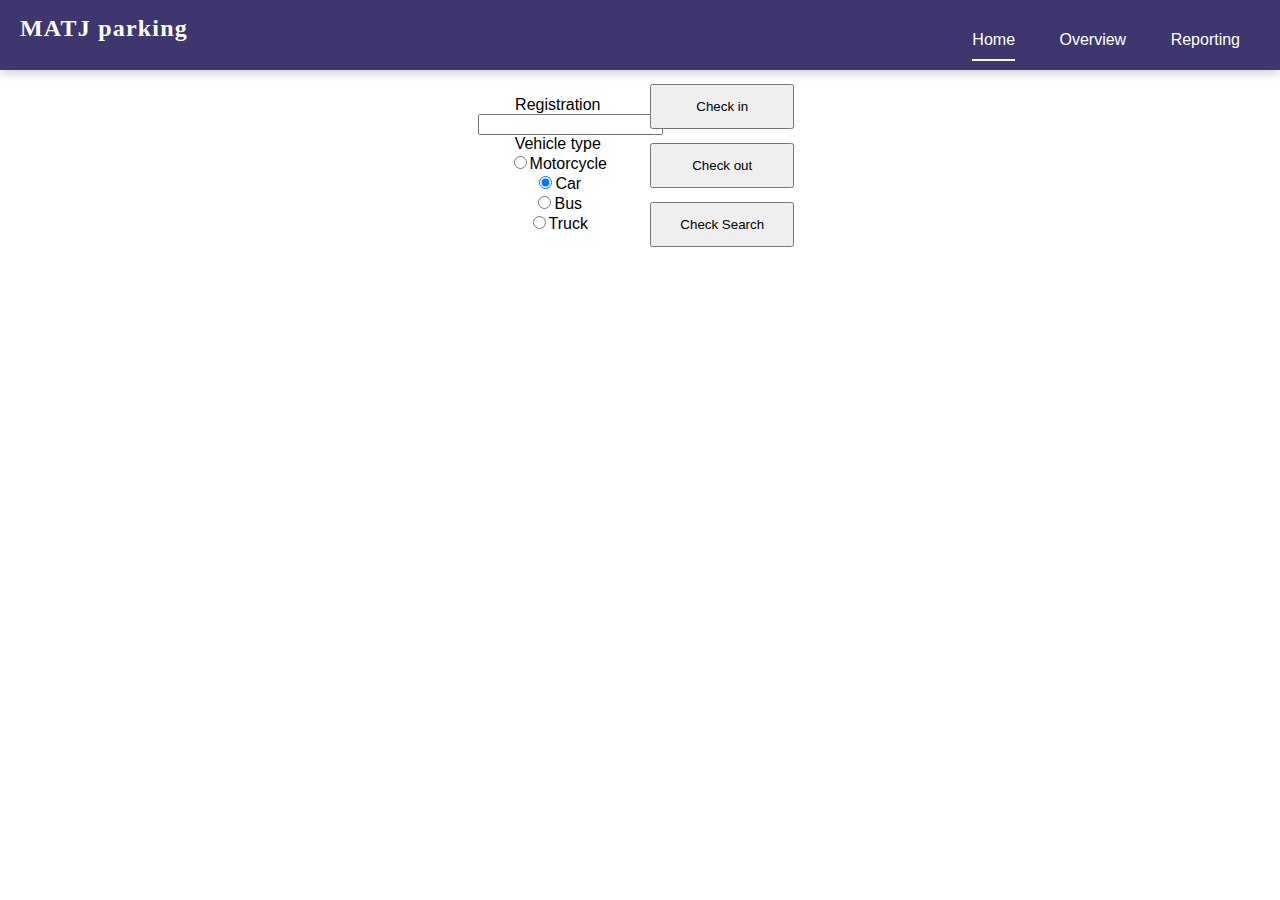
==== Website/index.html @ 14086c7f "moved index.html to directory website" ====
﻿<!DOCTYPE html>
<html lang="en">
<head>
    <meta charset="utf-8">
    <meta http-equiv="X-UA-Compatible" content="IE=edge">
    <meta name="viewport" content="width=device-width, initial-scale=1">
    <title>MATJ parking :: 2017</title>
    <link href="./matjparking.css" rel="stylesheet">
</head>
<body>
    <div id="js-menu" class="header">
        <section class="container">
            <span id="logo">MATJ parking</span>
            <div class="menu-wrapper">
                <nav class="menu">
                    <ul>
                        <li class="menu-item"><a class="link link--active" href="#">Home</a></li>
                        <li class="menu-item"><a class="link" href="#">Overview</a></li>
                        <li class="menu-item"><a class="link" href="#">Reporting</a></li>
                    </ul>
                </nav>
            </div>
            <div class="clear"></div>
        </section>
        <section>
            <div class="body">
                <form action="./index.html">
                    <div class="homeInput">
                        <p>
                            Registration<br />
                            <input type="text" value="" />
                        </p>
                        <p>
                            Vehicle type<br />
                            <input type="radio" name="vehicleType" value="Motorcycle">Motorcycle<br />
                            <input type="radio" name="vehicleType" value="Car" checked>Car<br />
                            <input type="radio" name="vehicleType" value="Bus">Bus<br />
                            <input type="radio" name="vehicleType" value="Truck">Truck<br />
                        </p>
                    </div>
                    <div class="pageButtons">
                        <input type="button" value="Check in" onclick="alert(Vehicle checked in.)" />
                        <input type="button" value="Check out" onclick="alert(Vehicle checked out.)" />
                        <input type="button" value="Check Search" onclick="alert(Vehicle found)" />
                    </div>
                </form>
            </div>
        </section>
    </div>
</body>
</html>
---- Website/matjparking.css ----
﻿body {
  margin: 0;
  padding: 0;
  font-family: sans-serif;
  font-size: 1em;
  text-align: justify; }

h1 {
  font-family: serif;
  letter-spacing: -1.5px;
  font-size: 2.5em;
  margin: 10px 0 20px 0;
  padding-bottom: 10px;
  border-bottom: 2px solid #593C1F;
  color: #593C1F; }

p {
  padding: 0;
  margin: 0; }

a {
  text-decoration: none;
  color: #111111; }
  a:hover {
    text-decoration: none; }

.header {
  width: 100%;
  background-color: rgba(25, 15, 82, 0.84);
  padding: 5px 0;
  text-align: center;
  height: 60px;
  box-shadow: 0 3px 10px rgba(0, 0, 0, 0.2);
  margin-bottom: 10px; }

#logo {
  display: block;
  float: left;
  font-family: Georgia;
  font-weight: bold;
  color: #FFFFFF;
  font-size: 1.5em;
  letter-spacing: 0.05em;
  margin-top: 10px;
  padding-left: 20px;}

.menu-wrapper {
  float: right; }

.clear {
  clear: both; }

nav {
  text-align: center;
  margin: 5px 0;
  padding-right: 20px;}

.menu-item {
  display: inline-block;
  list-style: none;
  padding: 0 20px; }

.link {
  color: #FFFFFF;
  display: inline-block;
  padding: 10px 0; }
  .link:hover {
    border-bottom: solid 2px #FFFFFF; }
  .link--active {
    border-bottom: solid 2px #FFFFFF; }

    /*Midea */
body
{
}
.pageButtons
{
    width:10em;
    display:inline-block;
}
.homeInput
{
    width:10em;
    display:inline-block;
}
.pageButtons input
{
    width:90%;
    padding:1em;
    margin:0.5em;
}
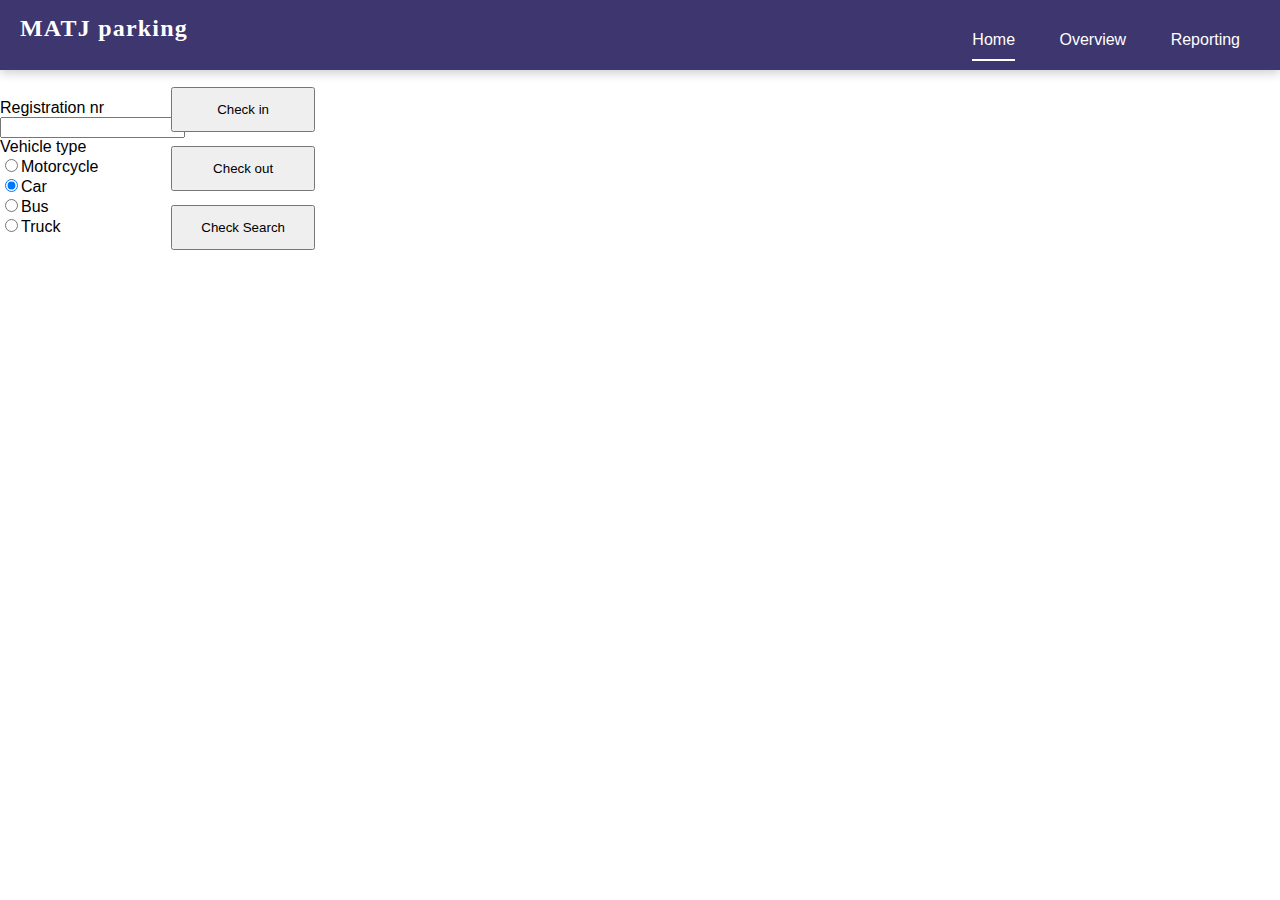
==== commit ed4058aa: "moved .body div outside of the menu" ====
--- a/Website/index.html
+++ b/Website/index.html
@@ -8,7 +8,7 @@
     <link href="./matjparking.css" rel="stylesheet">
 </head>
 <body>
-    <div id="js-menu" class="header">
+    <div  class="header">
         <section class="container">
             <span id="logo">MATJ parking</span>
             <div class="menu-wrapper">
@@ -22,30 +22,28 @@
             </div>
             <div class="clear"></div>
         </section>
-        <section>
-            <div class="body">
-                <form action="./index.html">
-                    <div class="homeInput">
-                        <p>
-                            Registration<br />
-                            <input type="text" value="" />
-                        </p>
-                        <p>
-                            Vehicle type<br />
-                            <input type="radio" name="vehicleType" value="Motorcycle">Motorcycle<br />
-                            <input type="radio" name="vehicleType" value="Car" checked>Car<br />
-                            <input type="radio" name="vehicleType" value="Bus">Bus<br />
-                            <input type="radio" name="vehicleType" value="Truck">Truck<br />
-                        </p>
-                    </div>
-                    <div class="pageButtons">
-                        <input type="button" value="Check in" onclick="alert(Vehicle checked in.)" />
-                        <input type="button" value="Check out" onclick="alert(Vehicle checked out.)" />
-                        <input type="button" value="Check Search" onclick="alert(Vehicle found)" />
-                    </div>
-                </form>
+    </div>
+    <div class="body">
+        <form action="./index.html" method="get">
+            <div class="homeInput">
+                <p>
+                    Registration nr<br />
+                    <input type="text" name="regNr" value="" />
+                </p>
+                <p>
+                    Vehicle type<br />
+                    <input type="radio" name="vehicleType" value="Motorcycle">Motorcycle<br />
+                    <input type="radio" name="vehicleType" value="Car" checked>Car<br />
+                    <input type="radio" name="vehicleType" value="Bus">Bus<br />
+                    <input type="radio" name="vehicleType" value="Truck">Truck<br />
+                </p>
             </div>
-        </section>
+            <div class="pageButtons">
+                <input type="submit" value="Check in" />
+                <input type="submit" value="Check out" />
+                <input type="submit" value="Check Search" />
+            </div>
+        </form>
     </div>
 </body>
 </html>
--- a/Website/matjparking.css
+++ b/Website/matjparking.css
@@ -1,9 +1,10 @@
-﻿body {
+﻿body 
+{
   margin: 0;
   padding: 0;
   font-family: sans-serif;
-  font-size: 1em;
-  text-align: justify; }
+  font-size: 1em; 
+}
 
 h1 {
   font-family: serif;
@@ -69,10 +70,6 @@
   .link--active {
     border-bottom: solid 2px #FFFFFF; }
 
-    /*Midea */
-body
-{
-}
 .pageButtons
 {
     width:10em;
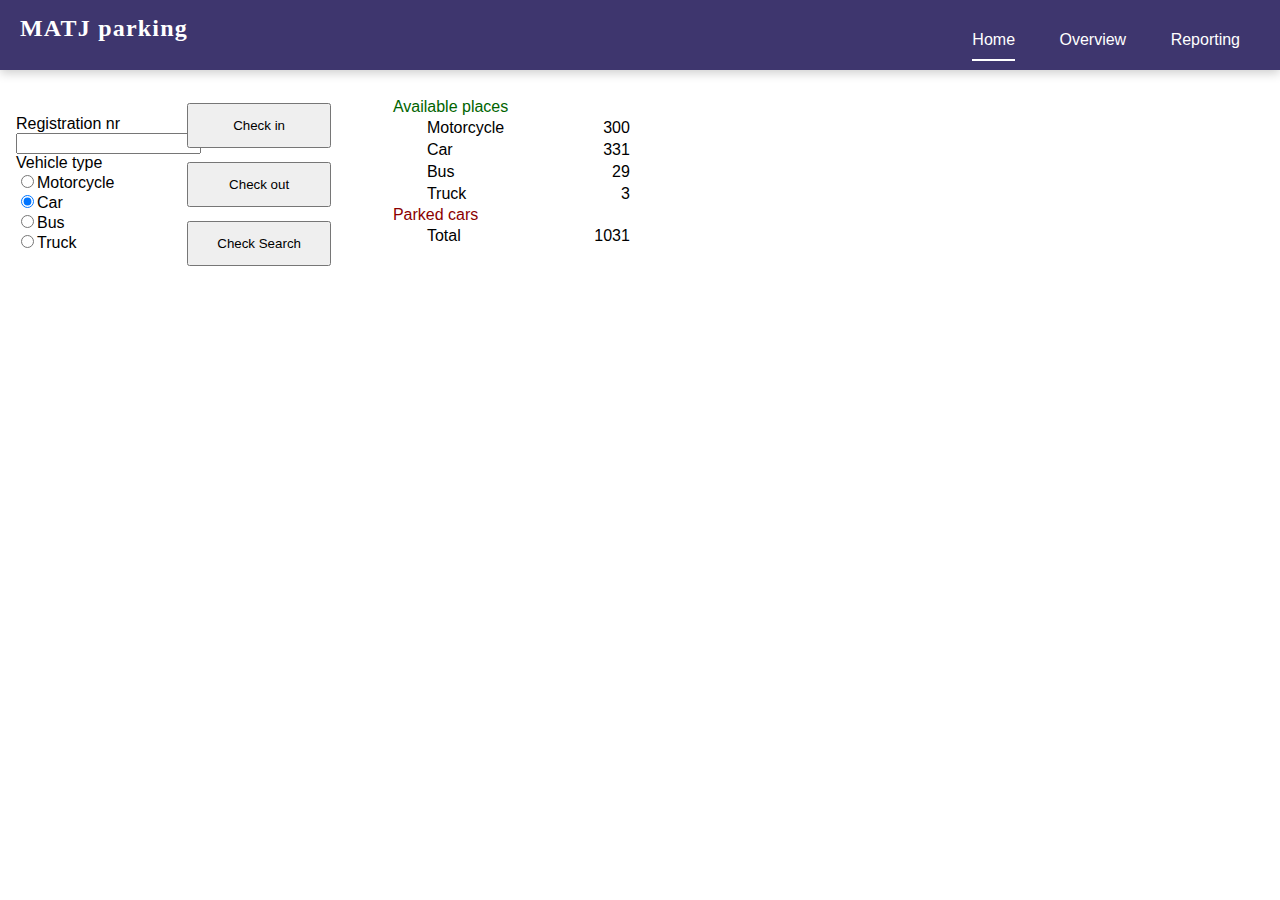
==== commit ee7cca77: "Basic template of all three pages + some default content." ====
--- a/Website/index.html
+++ b/Website/index.html
@@ -14,16 +14,16 @@
             <div class="menu-wrapper">
                 <nav class="menu">
                     <ul>
-                        <li class="menu-item"><a class="link link--active" href="#">Home</a></li>
-                        <li class="menu-item"><a class="link" href="#">Overview</a></li>
-                        <li class="menu-item"><a class="link" href="#">Reporting</a></li>
+                        <li class="menu-item"><a class="link link--active" href="./index.html">Home</a></li>
+                        <li class="menu-item"><a class="link" href="./overview.html">Overview</a></li>
+                        <li class="menu-item"><a class="link" href="./reporting.html">Reporting</a></li>
                     </ul>
                 </nav>
             </div>
             <div class="clear"></div>
         </section>
     </div>
-    <div class="body">
+    <div class="main">
         <form action="./index.html" method="get">
             <div class="homeInput">
                 <p>
@@ -43,6 +43,19 @@
                 <input type="submit" value="Check out" />
                 <input type="submit" value="Check Search" />
             </div>
+            <div class="overview">
+                <table class="overviewTable">
+                    <caption class="available">Available places</caption>
+                    <tr><td>Motorcycle</td><td>300</td></tr>
+                    <tr><td>Car</td><td>331</td></tr>
+                    <tr><td>Bus</td><td>29</td></tr>
+                    <tr><td>Truck</td><td>3</td></tr>
+                </table>
+                <table class="overviewTable">
+                    <caption class="unavailable">Parked cars</caption>
+                    <tr><td>Total</td><td>1031</td></tr>
+                </table>
+            </div>
         </form>
     </div>
 </body>
--- a/Website/matjparking.css
+++ b/Website/matjparking.css
@@ -85,4 +85,63 @@
     width:90%;
     padding:1em;
     margin:0.5em;
-}+}
+.main
+{
+    padding:1em;
+}
+.overview
+{
+    margin-left:3em;
+    display:inline-block;
+}
+.overviewTable
+{
+    width:15em;
+}
+.overviewTable caption
+{
+    text-align:left;
+}
+.available
+{
+    color:darkgreen;
+}
+.unavailable
+{
+    color:darkred;
+}
+.overviewTable tr>td:first-child
+{
+    width:4em;
+    padding-left:2em;
+}
+.overviewTable tr>td:nth-child(2)
+{
+    width:1em;
+    text-align:right;
+}
+
+  /*media query */
+
+@media only screen and (max-width: 768px) {
+    /* For mobile phones: */
+    .header {
+        height: 70px;
+    }
+
+    #logo {
+        width: 100%;
+        margin: 0 auto;
+        padding: 0;
+    }
+
+    .menu-wrapper {
+        float: none;
+        margin-top: -10px;
+    }
+
+    .menu-item {
+        padding: 5px;
+    }
+}
